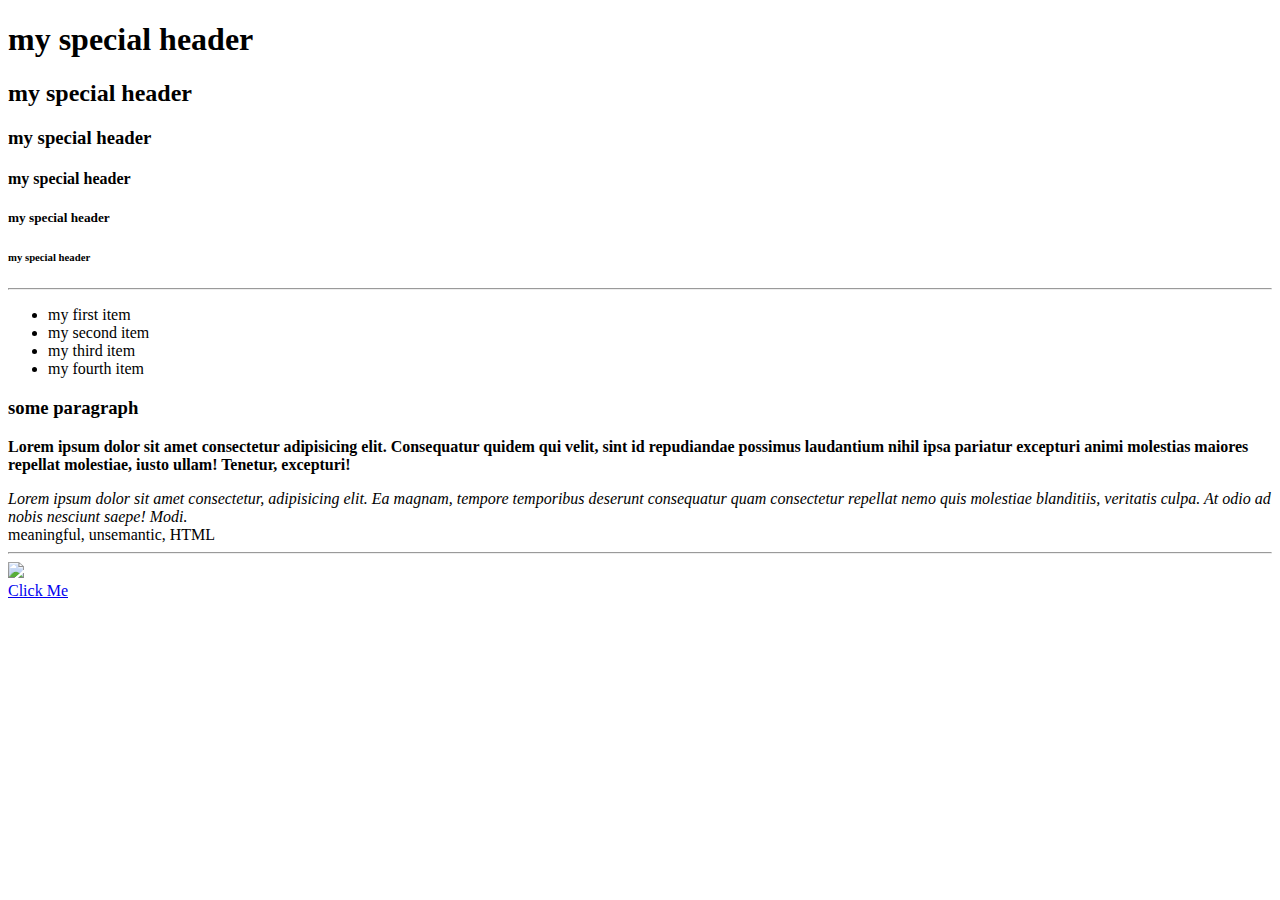
==== index.html @ ab8b6ab1 "made first html page" ====
<!DOCTYPE html>
<html lang="en">
<head>
    <meta charset="UTF-8">
    <meta name="viewport" content="width=device-width, initial-scale=1.0">
    <meta http-equiv="X-UA-Compatible" content="ie=edge">
    <title>Rock-ument</title>
</head>
<body>
    <h1>my special header</h1>
    <h2>my special header</h1>
    <h3>my special header</h1>
    <h4>my special header</h1>
    <h5>my special header</h1>
    <h6>my special header</h1>
        <hr />
    <ul>
        <li>my first item</li>
        <li>my second item</li>
        <li>my third item</li>
        <li>my fourth item</li>
    </ul>
        <h3>some paragraph</h3>
        <p class="kitten"><strong>Lorem ipsum dolor sit amet consectetur adipisicing elit. Consequatur quidem qui velit, sint id repudiandae
         possimus laudantium nihil ipsa pariatur excepturi animi molestias maiores repellat molestiae, iusto ullam! Tenetur, excepturi!</strong></p>

         <em>Lorem ipsum dolor sit amet consectetur, adipisicing elit. Ea magnam, tempore temporibus deserunt consequatur quam consectetur repellat nemo quis molestiae blanditiis, veritatis culpa. At odio ad nobis nesciunt saepe! Modi.</em>
            <article>
                meaningful, unsemantic, HTML
                <hr />
                <img class="kitten" src="https://placekitten.com/200/300">
            </article>
        <a href="https://google.com" target="_blank">
            Click Me
        </a>
        
</body>
</html>
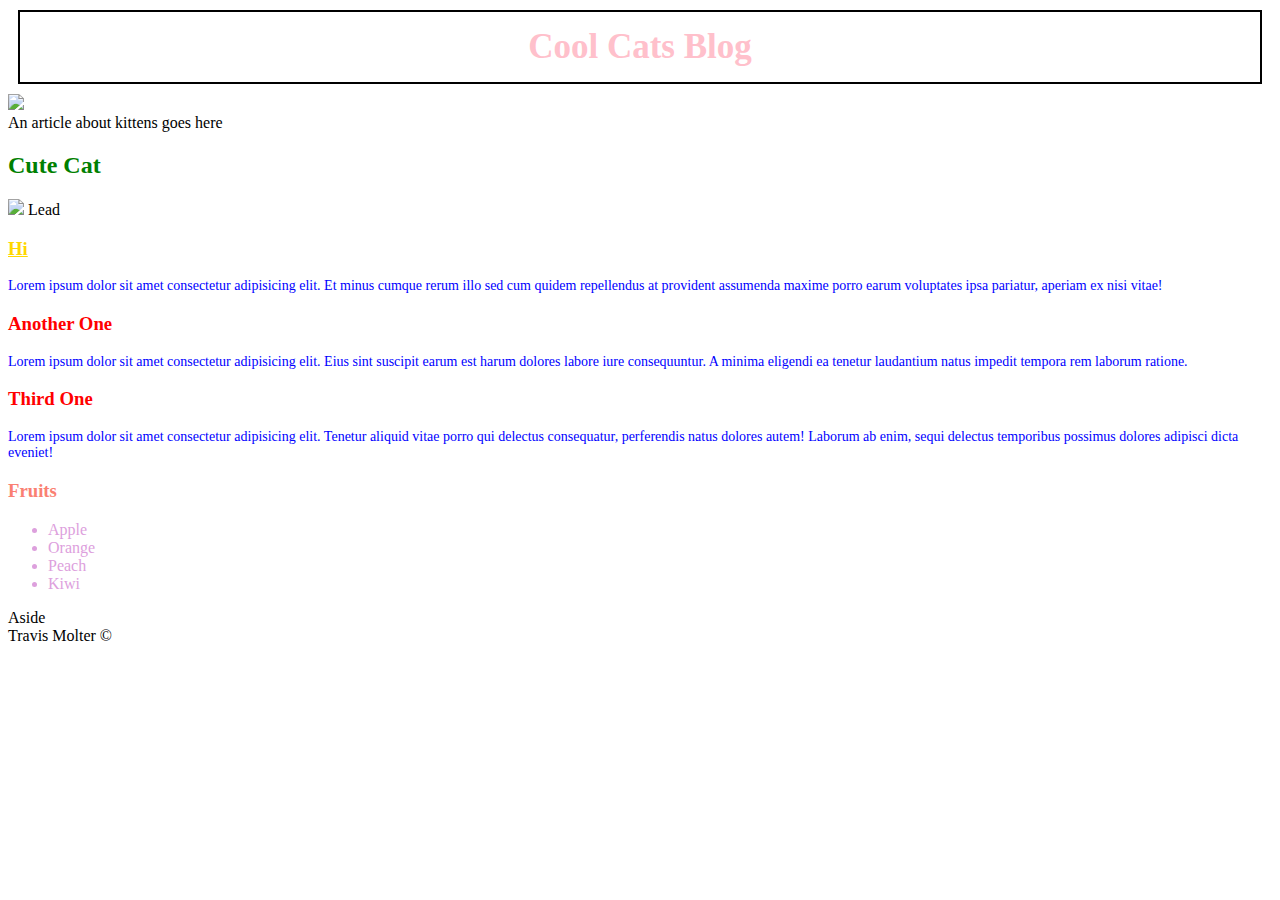
==== commit 55ff2543: "renamed the file" ====
--- a/index.html
+++ b/index.html
@@ -4,35 +4,73 @@
     <meta charset="UTF-8">
     <meta name="viewport" content="width=device-width, initial-scale=1.0">
     <meta http-equiv="X-UA-Compatible" content="ie=edge">
-    <title>Rock-ument</title>
+    <title>Document</title>
+    <style>
+            .kitten {
+                color: pink;
+                border: solid 2px black;
+                padding: 15px;
+                margin: 10px;
+                font-size: 35px;
+                font-family: fantasy;
+                display: flex;
+                justify-content: center; 
+            }
+
+            p {
+                color: blue; 
+                font-size: 14px;   
+            }
+            a {
+                color: orange;
+            }
+            h3 {
+                color:red;
+            }
+            .fruit-list {
+                color:salmon;
+            }
+            .fruits {
+                color: plum;
+            }
+            #perfect-header {
+                color: gold;
+                text-decoration: underline;
+            }
+            #cute {
+                color: green;
+            }
+        </style>
 </head>
 <body>
-    <h1>my special header</h1>
-    <h2>my special header</h1>
-    <h3>my special header</h1>
-    <h4>my special header</h1>
-    <h5>my special header</h1>
-    <h6>my special header</h1>
-        <hr />
-    <ul>
-        <li>my first item</li>
-        <li>my second item</li>
-        <li>my third item</li>
-        <li>my fourth item</li>
-    </ul>
-        <h3>some paragraph</h3>
-        <p class="kitten"><strong>Lorem ipsum dolor sit amet consectetur adipisicing elit. Consequatur quidem qui velit, sint id repudiandae
-         possimus laudantium nihil ipsa pariatur excepturi animi molestias maiores repellat molestiae, iusto ullam! Tenetur, excepturi!</strong></p>
+    <header>
+        <h1 class="kitten">Cool Cats Blog</h1>
+        <img src="https://placekitten.com/g/200/300">
+    </header>
+    <main>
+        <article>An article about kittens goes here</article>
+        <h2 id="cute"><header>Cute Cat</header></h2>
+        <img src="https://placekitten.com/200/300"> 
+        <lead>Lead</lead>
+        <content>
+           <h3 id="perfect-header">Hi</h3>
+            <p>Lorem ipsum dolor sit amet consectetur adipisicing elit. Et minus cumque rerum illo sed cum quidem repellendus at provident assumenda maxime porro earum voluptates ipsa pariatur, aperiam ex nisi vitae!</p>
+           <h3>Another One</h3>
+            <p>Lorem ipsum dolor sit amet consectetur adipisicing elit. Eius sint suscipit earum est harum dolores labore iure consequuntur. A minima eligendi ea tenetur laudantium natus impedit tempora rem laborum ratione.</p>
+           <h3>Third One</h3>
+            <p>Lorem ipsum dolor sit amet consectetur adipisicing elit. Tenetur aliquid vitae porro qui delectus consequatur, perferendis natus dolores autem! Laborum ab enim, sequi delectus temporibus possimus dolores adipisci dicta eveniet!</p>
 
-         <em>Lorem ipsum dolor sit amet consectetur, adipisicing elit. Ea magnam, tempore temporibus deserunt consequatur quam consectetur repellat nemo quis molestiae blanditiis, veritatis culpa. At odio ad nobis nesciunt saepe! Modi.</em>
-            <article>
-                meaningful, unsemantic, HTML
-                <hr />
-                <img class="kitten" src="https://placekitten.com/200/300">
-            </article>
-        <a href="https://google.com" target="_blank">
-            Click Me
-        </a>
-        
+            <h3 class="fruit-list">Fruits</h3>
+           <ul>
+                <li class="fruits">Apple</li>
+                <li class="fruits">Orange</li>
+                <li class="fruits">Peach</li>
+                <li class="fruits">Kiwi</li>
+           </ul>
+        </content> 
+        <aside>Aside</aside>  
+    </main>
+
+        <footer>Travis Molter &copy;</footer>
 </body>
 </html>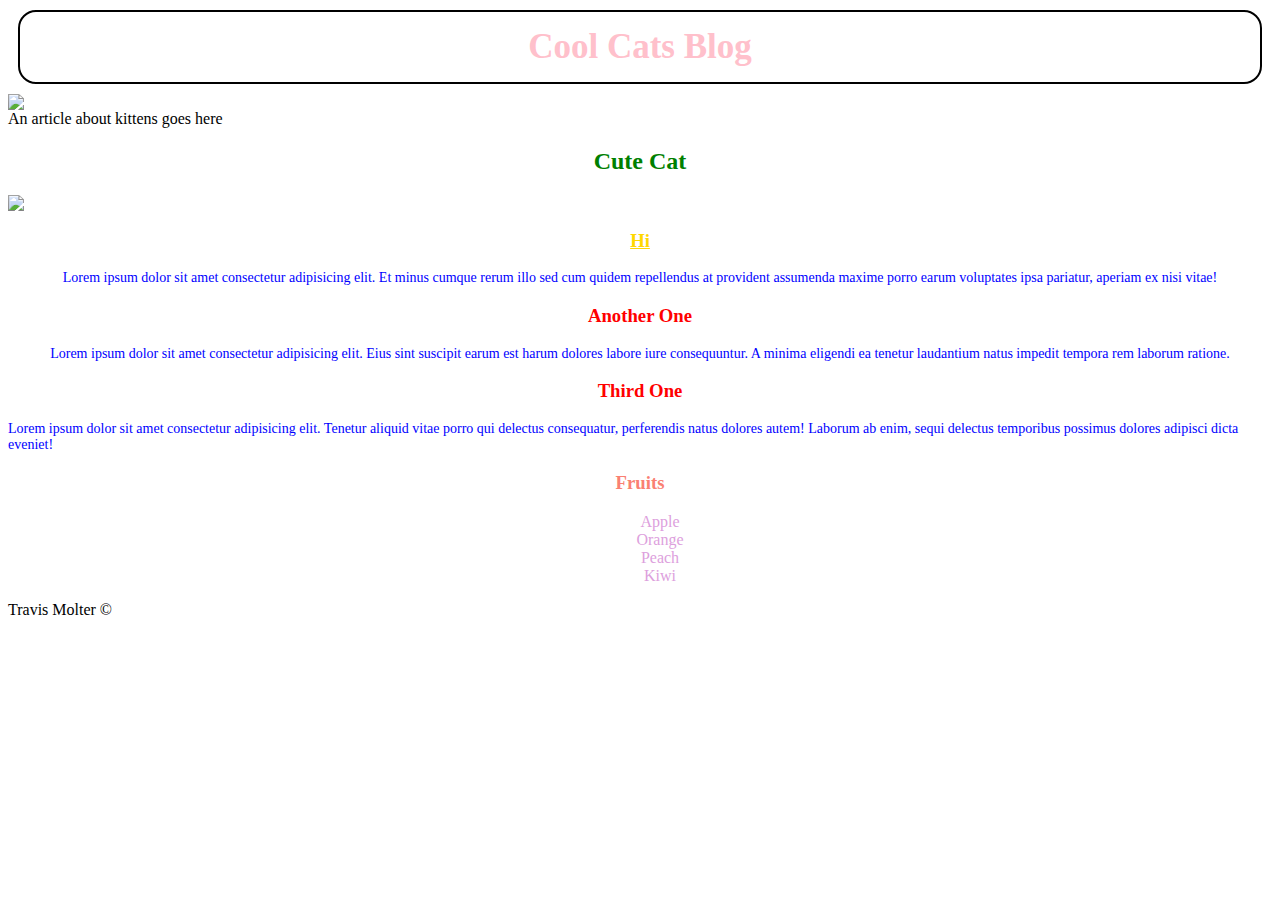
==== commit 73e560c2: "did a little work" ====
--- a/index.html
+++ b/index.html
@@ -11,47 +11,69 @@
                 border: solid 2px black;
                 padding: 15px;
                 margin: 10px;
+                border-radius: 18px;
                 font-size: 35px;
                 font-family: fantasy;
                 display: flex;
                 justify-content: center; 
             }
-
+            .cat {
+                display: flex;
+                justify-content: center; 
+            }
             p {
                 color: blue; 
-                font-size: 14px;   
+                font-size: 14px;
+                display: flex;
+                justify-content: center;    
             }
             a {
                 color: orange;
+                display: flex;
+                justify-content: center; 
             }
             h3 {
                 color:red;
+                display: flex;
+                justify-content: center; 
+            }
+            li {
+                color:black;
+                display: flex;
+                justify-content: center; 
             }
             .fruit-list {
                 color:salmon;
+                display: flex;
+                justify-content: center; 
             }
             .fruits {
                 color: plum;
+                display: flex;
+                justify-content: center; 
             }
             #perfect-header {
                 color: gold;
                 text-decoration: underline;
+                display: flex;
+                justify-content: center; 
             }
             #cute {
                 color: green;
+                display: flex;
+                justify-content: center; 
             }
         </style>
 </head>
 <body>
     <header>
         <h1 class="kitten">Cool Cats Blog</h1>
-        <img src="https://placekitten.com/g/200/300">
+        <img class="cat" src="https://placekitten.com/g/200/300">
     </header>
     <main>
         <article>An article about kittens goes here</article>
         <h2 id="cute"><header>Cute Cat</header></h2>
-        <img src="https://placekitten.com/200/300"> 
-        <lead>Lead</lead>
+        <img class="cat" src="https://placekitten.com/200/300"> 
         <content>
            <h3 id="perfect-header">Hi</h3>
             <p>Lorem ipsum dolor sit amet consectetur adipisicing elit. Et minus cumque rerum illo sed cum quidem repellendus at provident assumenda maxime porro earum voluptates ipsa pariatur, aperiam ex nisi vitae!</p>
@@ -68,7 +90,6 @@
                 <li class="fruits">Kiwi</li>
            </ul>
         </content> 
-        <aside>Aside</aside>  
     </main>
 
         <footer>Travis Molter &copy;</footer>
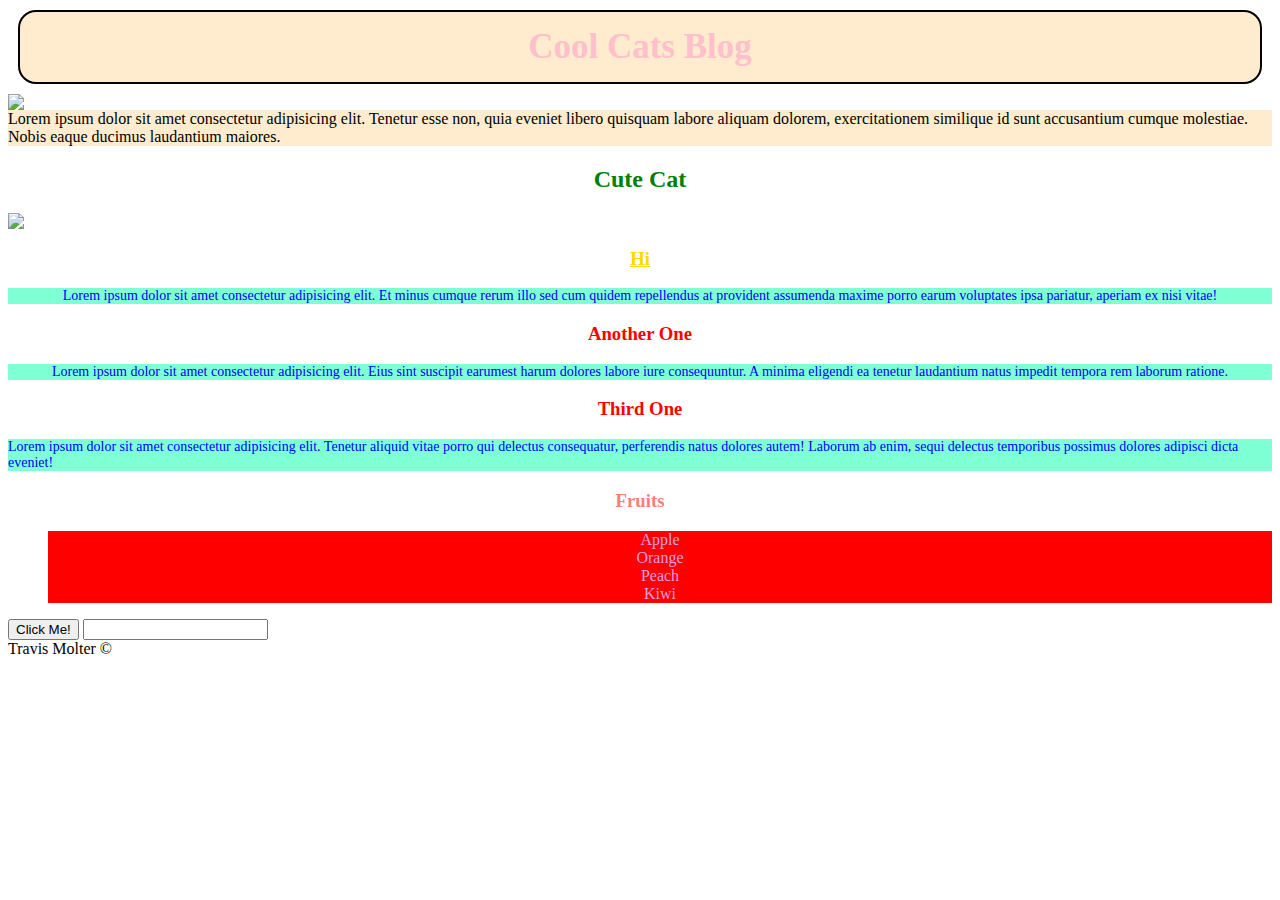
==== commit a5bfcc42: "created some javascript" ====
--- a/index.html
+++ b/index.html
@@ -1,69 +1,12 @@
 <!DOCTYPE html>
 <html lang="en">
 <head>
+    <link rel="stylesheet" href="Styles.css">
+    <script src="app.js"></script>
     <meta charset="UTF-8">
     <meta name="viewport" content="width=device-width, initial-scale=1.0">
     <meta http-equiv="X-UA-Compatible" content="ie=edge">
     <title>Document</title>
-    <style>
-            .kitten {
-                color: pink;
-                border: solid 2px black;
-                padding: 15px;
-                margin: 10px;
-                border-radius: 18px;
-                font-size: 35px;
-                font-family: fantasy;
-                display: flex;
-                justify-content: center; 
-            }
-            .cat {
-                display: flex;
-                justify-content: center; 
-            }
-            p {
-                color: blue; 
-                font-size: 14px;
-                display: flex;
-                justify-content: center;    
-            }
-            a {
-                color: orange;
-                display: flex;
-                justify-content: center; 
-            }
-            h3 {
-                color:red;
-                display: flex;
-                justify-content: center; 
-            }
-            li {
-                color:black;
-                display: flex;
-                justify-content: center; 
-            }
-            .fruit-list {
-                color:salmon;
-                display: flex;
-                justify-content: center; 
-            }
-            .fruits {
-                color: plum;
-                display: flex;
-                justify-content: center; 
-            }
-            #perfect-header {
-                color: gold;
-                text-decoration: underline;
-                display: flex;
-                justify-content: center; 
-            }
-            #cute {
-                color: green;
-                display: flex;
-                justify-content: center; 
-            }
-        </style>
 </head>
 <body>
     <header>
@@ -71,16 +14,17 @@
         <img class="cat" src="https://placekitten.com/g/200/300">
     </header>
     <main>
-        <article>An article about kittens goes here</article>
+        <article class="smarticle">Lorem ipsum dolor sit amet consectetur adipisicing elit. Tenetur esse non, quia eveniet libero quisquam labore aliquam dolorem, exercitationem similique id sunt accusantium cumque molestiae. Nobis eaque ducimus laudantium maiores.</article>
         <h2 id="cute"><header>Cute Cat</header></h2>
         <img class="cat" src="https://placekitten.com/200/300"> 
         <content>
            <h3 id="perfect-header">Hi</h3>
             <p>Lorem ipsum dolor sit amet consectetur adipisicing elit. Et minus cumque rerum illo sed cum quidem repellendus at provident assumenda maxime porro earum voluptates ipsa pariatur, aperiam ex nisi vitae!</p>
            <h3>Another One</h3>
-            <p>Lorem ipsum dolor sit amet consectetur adipisicing elit. Eius sint suscipit earum est harum dolores labore iure consequuntur. A minima eligendi ea tenetur laudantium natus impedit tempora rem laborum ratione.</p>
+            <p>Lorem ipsum dolor sit amet consectetur adipisicing elit. Eius sint suscipit earumest harum dolores labore iure consequuntur. A minima eligendi ea tenetur laudantium natus impedit tempora rem laborum ratione.</p>
            <h3>Third One</h3>
-            <p>Lorem ipsum dolor sit amet consectetur adipisicing elit. Tenetur aliquid vitae porro qui delectus consequatur, perferendis natus dolores autem! Laborum ab enim, sequi delectus temporibus possimus dolores adipisci dicta eveniet!</p>
+            <p>Lorem ipsum dolor sit amet consectetur adipisicing elit. Tenetur aliquid vitae porro qui delectus consequatur, 
+            perferendis natus dolores autem! Laborum ab enim, sequi delectus temporibus possimus dolores adipisci dicta eveniet!</p>
 
             <h3 class="fruit-list">Fruits</h3>
            <ul>
@@ -90,6 +34,8 @@
                 <li class="fruits">Kiwi</li>
            </ul>
         </content> 
+        <button onclick="showAlert()">Click Me!</button>
+        <input oninput="logHello()">
     </main>
 
         <footer>Travis Molter &copy;</footer>
--- a/Styles.css
+++ b/Styles.css
@@ -0,0 +1,71 @@
+
+            .kitten {
+                color: pink;
+                border: solid 2px black;
+                box-sizing: border-box;
+                padding: 15px;
+                margin: 10px;
+                border-radius: 18px;
+                font-size: 35px;
+                font-family: fantasy;
+                display: flex;
+                justify-content: center; 
+                background-color: blanchedalmond;
+            }
+            .cat {
+                box-sizing: border-box;
+                display: flex;
+                justify-content: center; 
+            }
+            p {
+                color: blue; 
+                font-size: 14px;
+                display: flex;
+                justify-content: center;
+                background-color: aquamarine;    
+            }
+            a {
+                color: orange;
+                display: flex;
+                justify-content: center;
+                background-color:cyan; 
+            }
+            h3 {
+                color:red;
+                display: flex;
+                justify-content: center; 
+            }
+            li {
+                color:black;
+                display: flex;
+                justify-content: center; 
+                background-color: red;
+            }
+            .smarticle {
+                display: flex;
+                justify-content: center; 
+                background-color: blanchedalmond;
+            }
+            .fruit-list {
+                color:salmon;
+                display: flex;
+                justify-content: center; 
+            }
+            .fruits {
+                color: plum;
+                display: flex;
+                justify-content: center; 
+            }
+            #perfect-header {
+                color: gold;
+                text-decoration: underline;
+                display: flex;
+                justify-content: center; 
+            }
+            #cute {
+                color: green;
+                display: flex;
+                justify-content: center; 
+            }
+            
+      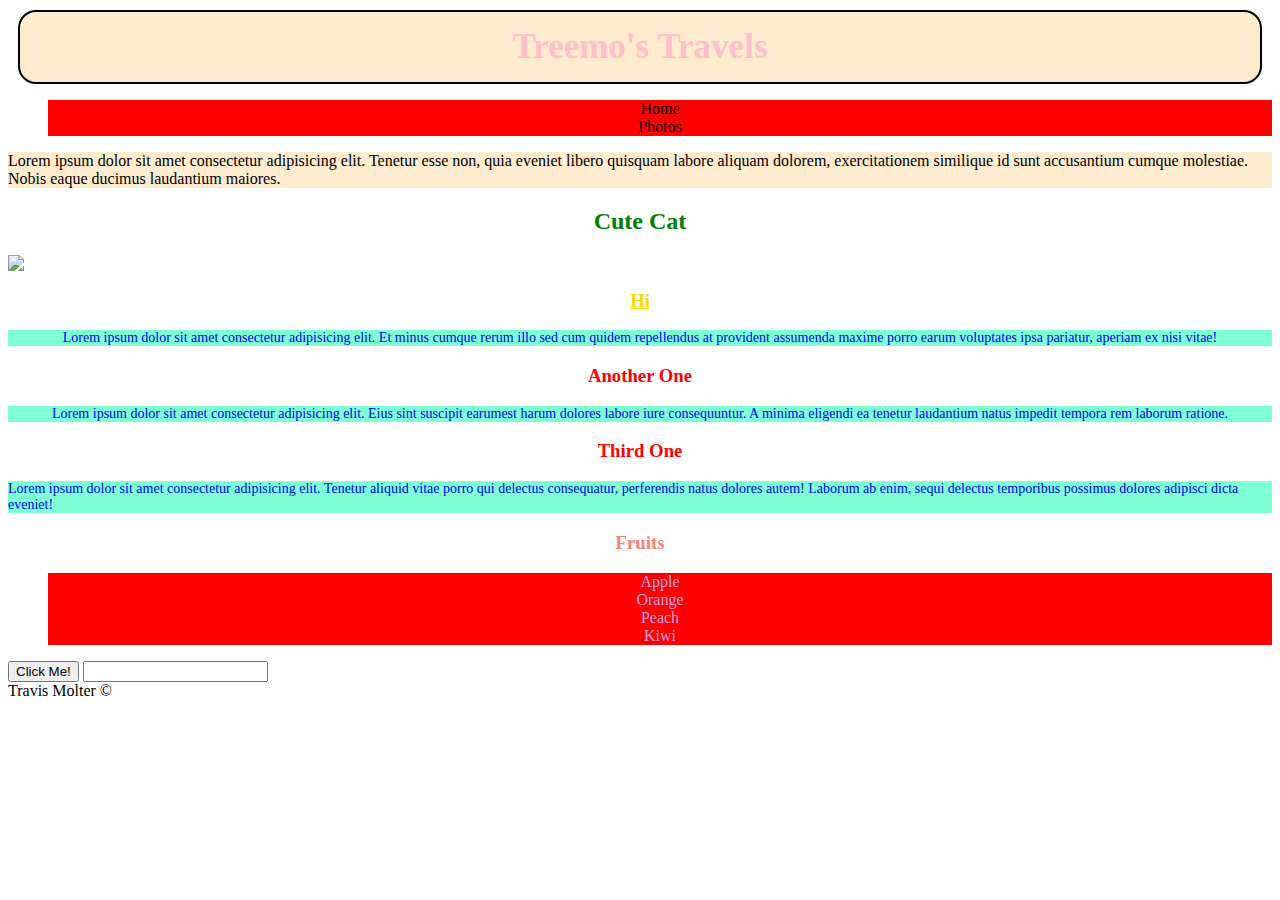
==== commit 4cfd65c1: "Added a title change" ====
--- a/index.html
+++ b/index.html
@@ -6,12 +6,17 @@
     <meta charset="UTF-8">
     <meta name="viewport" content="width=device-width, initial-scale=1.0">
     <meta http-equiv="X-UA-Compatible" content="ie=edge">
-    <title>Document</title>
+    <title>Travis's Travels</title>
 </head>
 <body>
     <header>
-        <h1 class="kitten">Cool Cats Blog</h1>
-        <img class="cat" src="https://placekitten.com/g/200/300">
+        <h1 class="kitten">Treemo's Travels</h1>
+            <nav>
+                <ul>
+                    <li>Home</li>
+                    <li>Photos</li>
+                </ul>
+            </nav>
     </header>
     <main>
         <article class="smarticle">Lorem ipsum dolor sit amet consectetur adipisicing elit. Tenetur esse non, quia eveniet libero quisquam labore aliquam dolorem, exercitationem similique id sunt accusantium cumque molestiae. Nobis eaque ducimus laudantium maiores.</article>
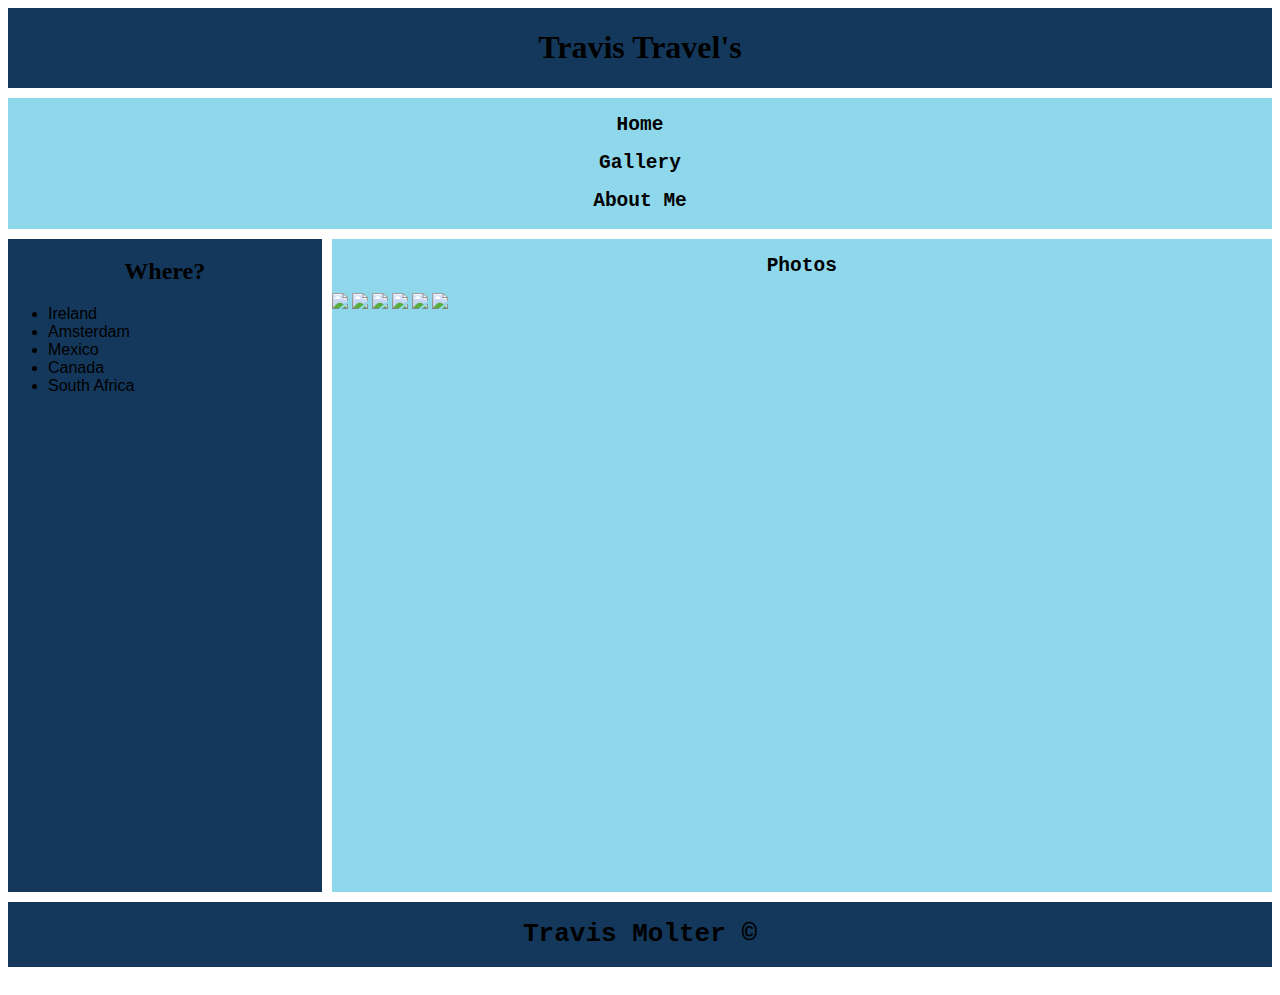
==== commit 55ef65ee: "Added more to site, pictures, better layout and more" ====
--- a/index.html
+++ b/index.html
@@ -8,41 +8,40 @@
     <meta http-equiv="X-UA-Compatible" content="ie=edge">
     <title>Travis's Travels</title>
 </head>
+
 <body>
+  <div class="container">
     <header>
-        <h1 class="kitten">Treemo's Travels</h1>
-            <nav>
-                <ul>
-                    <li>Home</li>
-                    <li>Photos</li>
-                </ul>
-            </nav>
+      <h1 id='t-travels'>Travis Travel's</h1>
     </header>
-    <main>
-        <article class="smarticle">Lorem ipsum dolor sit amet consectetur adipisicing elit. Tenetur esse non, quia eveniet libero quisquam labore aliquam dolorem, exercitationem similique id sunt accusantium cumque molestiae. Nobis eaque ducimus laudantium maiores.</article>
-        <h2 id="cute"><header>Cute Cat</header></h2>
-        <img class="cat" src="https://placekitten.com/200/300"> 
-        <content>
-           <h3 id="perfect-header">Hi</h3>
-            <p>Lorem ipsum dolor sit amet consectetur adipisicing elit. Et minus cumque rerum illo sed cum quidem repellendus at provident assumenda maxime porro earum voluptates ipsa pariatur, aperiam ex nisi vitae!</p>
-           <h3>Another One</h3>
-            <p>Lorem ipsum dolor sit amet consectetur adipisicing elit. Eius sint suscipit earumest harum dolores labore iure consequuntur. A minima eligendi ea tenetur laudantium natus impedit tempora rem laborum ratione.</p>
-           <h3>Third One</h3>
-            <p>Lorem ipsum dolor sit amet consectetur adipisicing elit. Tenetur aliquid vitae porro qui delectus consequatur, 
-            perferendis natus dolores autem! Laborum ab enim, sequi delectus temporibus possimus dolores adipisci dicta eveniet!</p>
+    <nav>
+      <h2>Home</h2>
+      <h2>Gallery</h2>
+      <h2>About Me</h2>
+    </nav>
+    <section class="places">
+      <h2 id='where'>Where?</h2>
+        <ul id="where-list">
+          <li>Ireland</li>
+          <li>Amsterdam</li>
+          <li>Mexico</li>
+          <li>Canada</li>
+          <li>South Africa</li>
+        </ul>
+    </section>
+    <section class="photos">
+      <h2>Photos</h2>
+      <img src="https://i.imgur.com/icQejz7.jpg?2">
+      <img src="https://i.imgur.com/dF5rR3x.jpg?1">
+      <img src="https://i.imgur.com/8kAy11p.jpg?1">
+      <img src="https://i.imgur.com/P7UOgbv.jpg?1">
+      <img src="https://i.imgur.com/eMkvcFi.jpg?1">
+      <img src="https://i.imgur.com/KhC7OqW.jpg?1">
+    </section>
+    <footer>
+      <h1>Travis Molter &copy;</h1>
+    </footer>
+  </div>
+</body>
 
-            <h3 class="fruit-list">Fruits</h3>
-           <ul>
-                <li class="fruits">Apple</li>
-                <li class="fruits">Orange</li>
-                <li class="fruits">Peach</li>
-                <li class="fruits">Kiwi</li>
-           </ul>
-        </content> 
-        <button onclick="showAlert()">Click Me!</button>
-        <input oninput="logHello()">
-    </main>
-
-        <footer>Travis Molter &copy;</footer>
-</body>
 </html>--- a/Styles.css
+++ b/Styles.css
@@ -1,71 +1,57 @@
-
-            .kitten {
-                color: pink;
-                border: solid 2px black;
-                box-sizing: border-box;
-                padding: 15px;
-                margin: 10px;
-                border-radius: 18px;
-                font-size: 35px;
-                font-family: fantasy;
-                display: flex;
-                justify-content: center; 
-                background-color: blanchedalmond;
-            }
-            .cat {
-                box-sizing: border-box;
-                display: flex;
-                justify-content: center; 
-            }
-            p {
-                color: blue; 
-                font-size: 14px;
-                display: flex;
-                justify-content: center;
-                background-color: aquamarine;    
-            }
-            a {
-                color: orange;
-                display: flex;
-                justify-content: center;
-                background-color:cyan; 
-            }
-            h3 {
-                color:red;
-                display: flex;
-                justify-content: center; 
-            }
-            li {
-                color:black;
-                display: flex;
-                justify-content: center; 
-                background-color: red;
-            }
-            .smarticle {
-                display: flex;
-                justify-content: center; 
-                background-color: blanchedalmond;
-            }
-            .fruit-list {
-                color:salmon;
-                display: flex;
-                justify-content: center; 
-            }
-            .fruits {
-                color: plum;
-                display: flex;
-                justify-content: center; 
-            }
-            #perfect-header {
-                color: gold;
-                text-decoration: underline;
-                display: flex;
-                justify-content: center; 
-            }
-            #cute {
-                color: green;
-                display: flex;
-                justify-content: center; 
-            }
-            
-      +.container {
+    display: grid;
+    max-width: 1400px;
+    position: relative;
+    margin: auto;
+    grid-gap: 10px;
+    grid-template-areas: "header header"
+                         "nav nav"
+                         "left right"
+                         "footer footer";
+    grid-template-columns: 1fr 3fr;
+    grid-template-rows: 0.5fr 0.5fr 5fr 0.5fr;
+  }
+  
+  h1, h2 {
+    font-family: monospace;
+    text-align: center;
+  }
+  
+  header {
+    background-color: rgb(20, 56, 92);
+    grid-area: header;
+    font-weight: bold;
+  }
+  
+  nav {
+    background-color: rgb(143, 216, 235);
+    grid-area: nav;
+    align-content: space-between;
+    justify-content: center;
+  }
+  
+  .places {
+    background-color: rgb(20, 56, 92);
+    grid-area: left;
+    justify-content: flex-start;
+  }
+  
+  .photos {
+    background-color: rgb(143, 216, 235);
+    grid-area: right;
+  }
+  
+  footer {
+    background-color: rgb(20, 56, 92);
+    grid-area: footer;
+  }
+  #t-travels {
+    font-family: fantasy;
+  }
+  #where {
+      font-family: fantasy;
+  }
+  #where-list {
+    font-family: Impact, Haettenschweiler, 'Arial Narrow Bold', sans-serif;
+    justify-content: center;
+  }